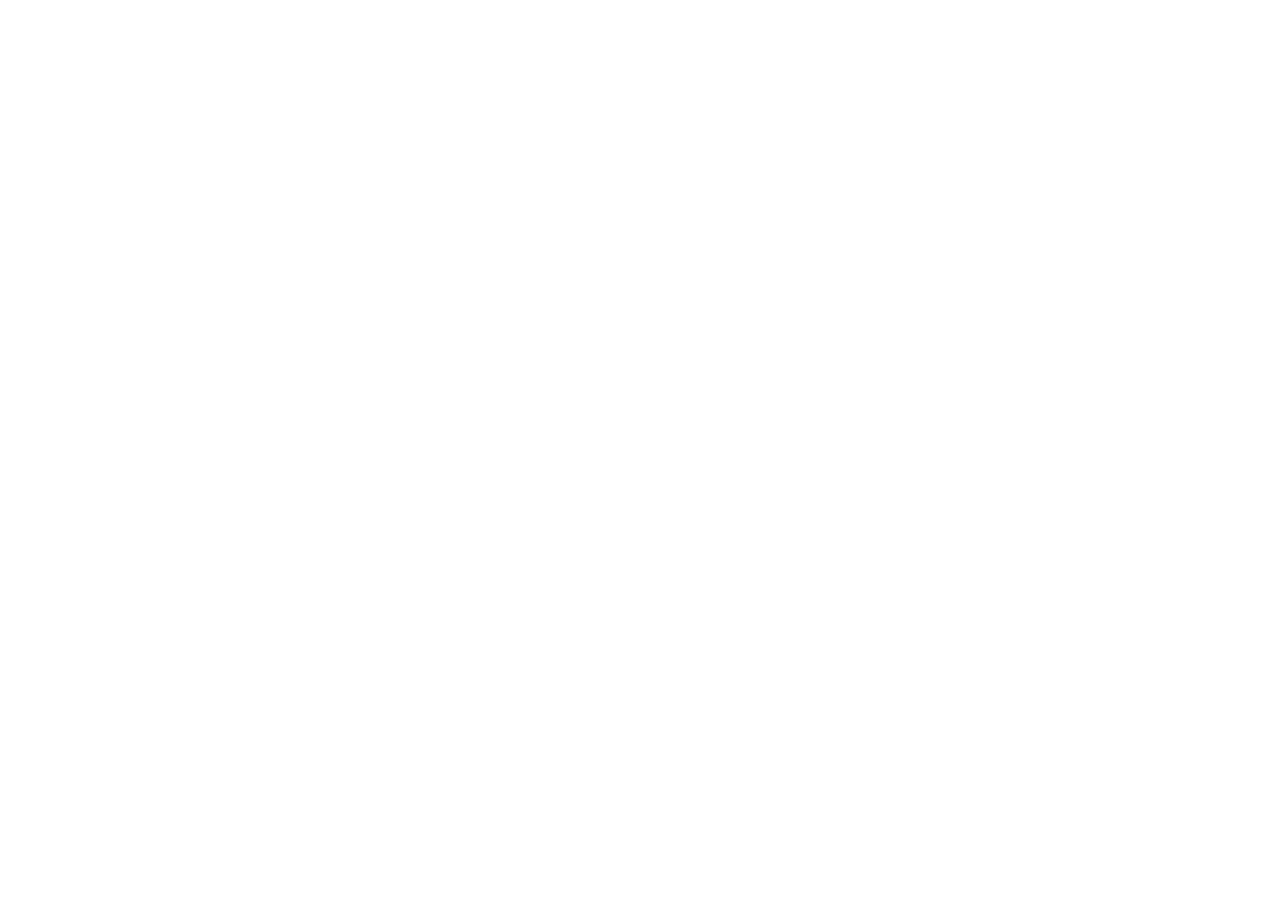
==== index.html @ 23e630f2 "Added all the links for bootstrap" ====
<!DOCTYPE html>
<html lang="en">
<head>
    <title>Tasky_App</title>
    <link rel="stylesheet" href="./index.css">
    <link href="https://cdn.jsdelivr.net/npm/bootstrap@5.3.3/dist/css/bootstrap.min.css" rel="stylesheet" integrity="sha384-QWTKZyjpPEjISv5WaRU9OFeRpok6YctnYmDr5pNlyT2bRjXh0JMhjY6hW+ALEwIH" crossorigin="anonymous">
</head>
<body>
    

    <!-- script  -->
    <script src="./index.js"></script>
    <script src="https://cdn.jsdelivr.net/npm/bootstrap@5.3.3/dist/js/bootstrap.bundle.min.js" integrity="sha384-YvpcrYf0tY3lHB60NNkmXc5s9fDVZLESaAA55NDzOxhy9GkcIdslK1eN7N6jIeHz" crossorigin="anonymous"></script>
    <script src="https://cdn.jsdelivr.net/npm/@popperjs/core@2.11.8/dist/umd/popper.min.js" integrity="sha384-I7E8VVD/ismYTF4hNIPjVp/Zjvgyol6VFvRkX/vR+Vc4jQkC+hVqc2pM8ODewa9r" crossorigin="anonymous"></script>
    <script src="https://cdn.jsdelivr.net/npm/bootstrap@5.3.3/dist/js/bootstrap.min.js" integrity="sha384-0pUGZvbkm6XF6gxjEnlmuGrJXVbNuzT9qBBavbLwCsOGabYfZo0T0to5eqruptLy" crossorigin="anonymous"></script>
</body>
</html>
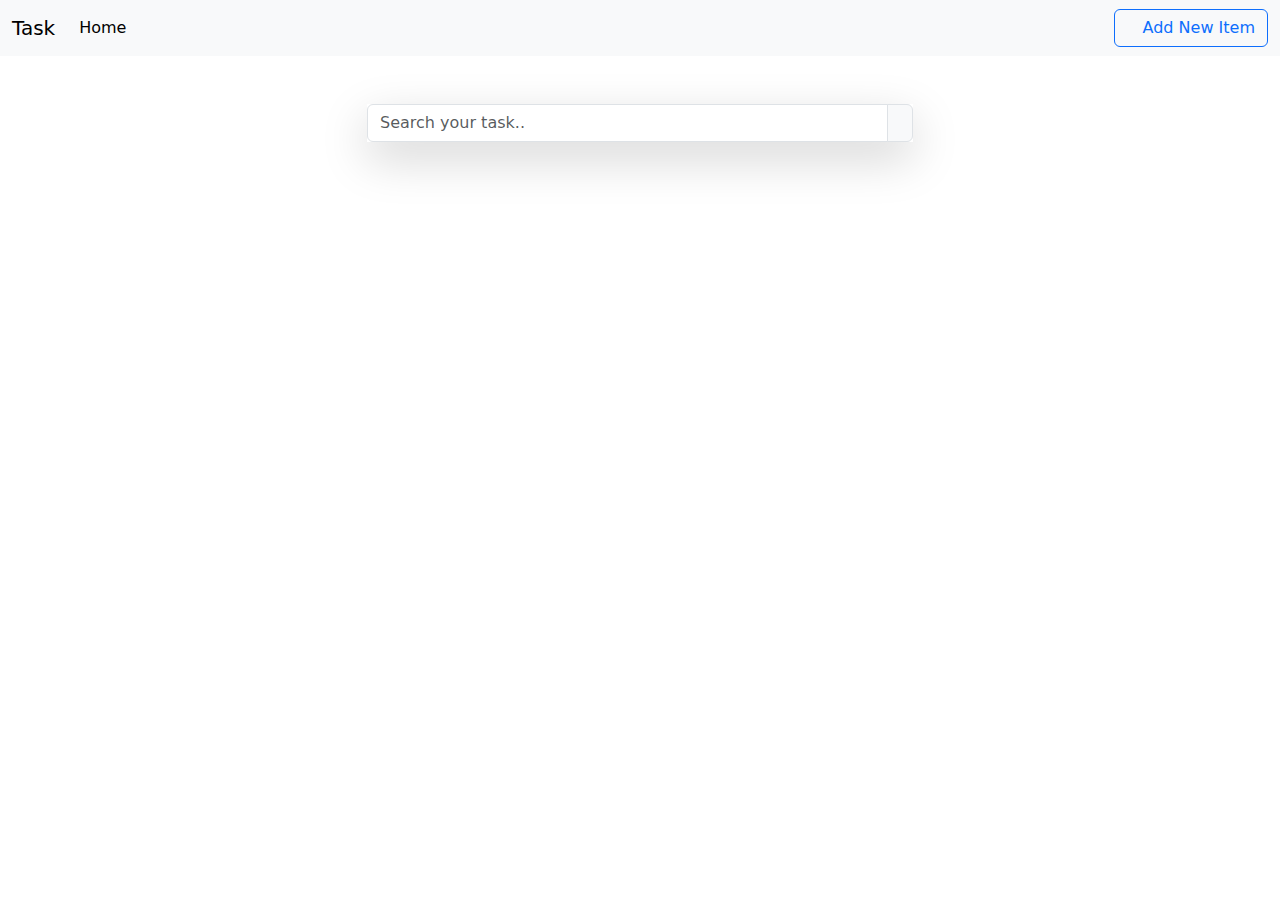
==== commit 55ad8ad8: "Added the navbar and search bar section" ====
--- a/index.html
+++ b/index.html
@@ -4,9 +4,50 @@
     <title>Tasky_App</title>
     <link rel="stylesheet" href="./index.css">
     <link href="https://cdn.jsdelivr.net/npm/bootstrap@5.3.3/dist/css/bootstrap.min.css" rel="stylesheet" integrity="sha384-QWTKZyjpPEjISv5WaRU9OFeRpok6YctnYmDr5pNlyT2bRjXh0JMhjY6hW+ALEwIH" crossorigin="anonymous">
+    <link rel="stylesheet" href="https://cdnjs.cloudflare.com/ajax/libs/font-awesome/6.5.1/css/all.min.css" integrity="sha512-DTOQO9RWCH3ppGqcWaEA1BIZOC6xxalwEsw9c2QQeAIftl+Vegovlnee1c9QX4TctnWMn13TZye+giMm8e2LwA==" crossorigin="anonymous" referrerpolicy="no-referrer" />
 </head>
 <body>
     
+    <!-- navbar -->
+    <nav class="navbar navbar-expand-lg bg-body-tertiary">
+        <div class="container-fluid">
+          <a class="navbar-brand" href="#">Task</a>
+          <button class="navbar-toggler" type="button" data-bs-toggle="collapse" data-bs-target="#navbarTogglerDemo02" aria-controls="navbarTogglerDemo02" aria-expanded="false" aria-label="Toggle navigation">
+            <span class="navbar-toggler-icon"></span>
+          </button>
+          <div class="collapse navbar-collapse" id="navbarTogglerDemo02">
+            <ul class="navbar-nav me-auto mb-2 mb-lg-0">
+              <li class="nav-item">
+                <a class="nav-link active" aria-current="page" href="#">Home</a>
+              </li>
+            </ul>
+            <button class="btn btn-outline-primary d-flex align-item-center gap-3" type="submit">
+                <i class="fa-light fa-plus mr-4"></i>Add New Item
+            </button>
+          </div>
+        </div>
+    </nav>
+
+    <!-- search bar -->
+    <div class="container">
+        <section class="mt-5">
+            <div class="row justify-content-center">
+                <div class="col-md-6">
+                    <div class="input-group flex-nowrap shadow-lg">
+                        <input type="search" class="form-control" placeholder="Search your task.." aria-label="search-task" aria-describedby="addon-wrapping" />
+                        <span class="input-group-text" id="addon-wrapping">
+                            <i class="fas fa-search"></i>
+                        </span>
+                    </div>
+                </div>
+            </div>
+        </section>
+    </div>
+
+    <!-- cards -->
+
+
+
 
     <!-- script  -->
     <script src="./index.js"></script>
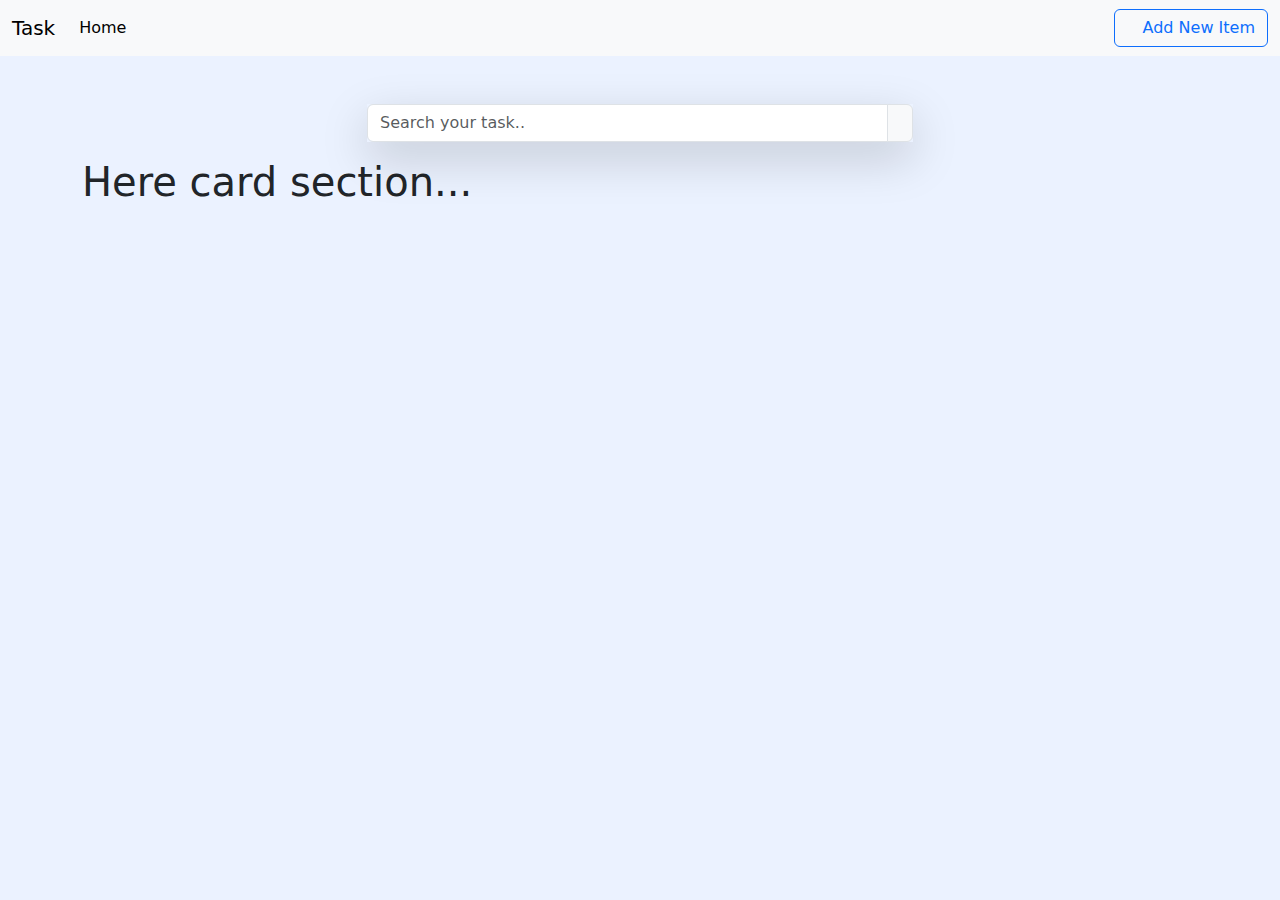
==== commit a3c80856: "Added the button for new entry, created the modal" ====
--- a/index.html
+++ b/index.html
@@ -7,6 +7,38 @@
     <link rel="stylesheet" href="https://cdnjs.cloudflare.com/ajax/libs/font-awesome/6.5.1/css/all.min.css" integrity="sha512-DTOQO9RWCH3ppGqcWaEA1BIZOC6xxalwEsw9c2QQeAIftl+Vegovlnee1c9QX4TctnWMn13TZye+giMm8e2LwA==" crossorigin="anonymous" referrerpolicy="no-referrer" />
 </head>
 <body>
+
+  <!-- button on small screen size -->
+    <div class="add__new__btn__mobile__only d-md-none">
+      <button class="btn btn-outline-primary d-flex align-item-center gap-3" type="submit" data-bs-toggle="modal" data-bs-target="#addNewModal">
+        <i class="fa-light fa-plus mr-4"></i>Add New Item
+    </button>
+    </div>
+
+      <!-- Modal -->
+    <div class="modal fade" id="addNewModal" tabindex="-1" aria-labelledby="addNewModalLabel" aria-hidden="true">
+      <div class="modal-dialog modal-dialog-centered">
+        <div class="modal-content">
+          <div class="modal-header">
+            <h1 class="modal-title fs-5" id="addNewModalLabel">Modal title</h1>
+            <button type="button" class="btn-close" data-bs-dismiss="modal" aria-label="Close"></button>
+          </div>
+          <div class="modal-body">
+            <form>
+              <div class="mb-3">
+                <label for="imageUrl" class="form-label">Image URL</label>
+                <input type="url" class="form-control" id="imageUrl" aria-describedby="imageHelp" placeholder="https://rana.com/image1.png">
+                <div id="imageHelp" class="form-text">paste the url of the image</div>
+              </div>
+            </form>
+          </div>
+          <div class="modal-footer">
+            <button type="button" class="btn btn-secondary" data-bs-dismiss="modal">Close</button>
+            <button type="button" class="btn btn-primary">Save changes</button>
+          </div>
+        </div>
+      </div>
+    </div>
     
     <!-- navbar -->
     <nav class="navbar navbar-expand-lg bg-body-tertiary">
@@ -21,15 +53,16 @@
                 <a class="nav-link active" aria-current="page" href="#">Home</a>
               </li>
             </ul>
-            <button class="btn btn-outline-primary d-flex align-item-center gap-3" type="submit">
+            <button class="btn btn-outline-primary d-flex align-item-center gap-3" type="submit" data-bs-toggle="modal" data-bs-target="#addNewModal">
                 <i class="fa-light fa-plus mr-4"></i>Add New Item
             </button>
           </div>
         </div>
     </nav>
 
-    <!-- search bar -->
+   
     <div class="container">
+        <!-- search bar -->
         <section class="mt-5">
             <div class="row justify-content-center">
                 <div class="col-md-6">
@@ -42,9 +75,16 @@
                 </div>
             </div>
         </section>
+
+        <!-- cards -->
+        <section class="mt-3">
+          <div class="row task__contents">
+            <h1>Here card section...</h1>
+          </div>
+        </section>
     </div>
 
-    <!-- cards -->
+    
 
 
 
--- a/index.css
+++ b/index.css
@@ -0,0 +1,26 @@
+*{
+    margin: 0;
+    padding: 0;
+}
+
+body{
+    background-color: #ebf2ff !important;
+    /* !important is used to give that a priority among all */
+    /* background-color: rgba(90, 176, 193, 0.5) !important; */
+}
+
+.add__new__btn__mobile__only{
+    position: fixed;
+    bottom: 0;
+    right: 0;
+    padding: 15px 12px;
+    background-color: white;
+    width: 100%;
+    z-index: 3;
+}
+
+@media (min-width:768px){
+    .add__new__btn__mobile__only{
+        display: none;
+    }
+}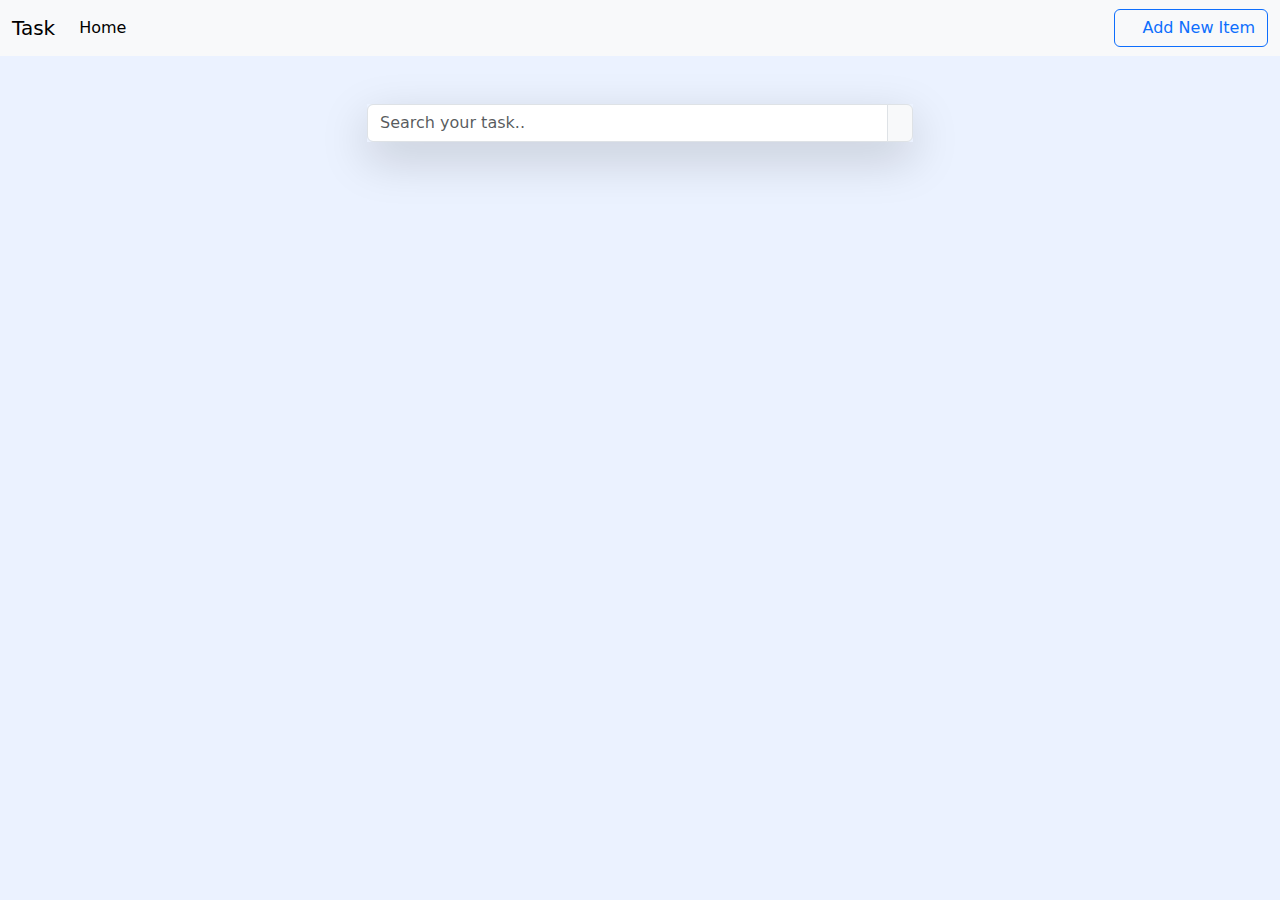
==== commit 0e05168b: "till intro to localstorage" ====
--- a/index.html
+++ b/index.html
@@ -25,10 +25,28 @@
           </div>
           <div class="modal-body">
             <form>
+              <!-- image url -->
               <div class="mb-3">
                 <label for="imageUrl" class="form-label">Image URL</label>
                 <input type="url" class="form-control" id="imageUrl" aria-describedby="imageHelp" placeholder="https://rana.com/image1.png">
                 <div id="imageHelp" class="form-text">paste the url of the image</div>
+              </div>
+              <!-- task title -->
+              <div class="mb-3">
+                <label for="taskTitle" class="form-label">Task Title</label>
+                <input type="text" class="form-control" id="taskTitle" placeholder="Task title!" required>
+              </div>
+
+              <!-- task type -->
+              <div class="mb-3">
+                <label for="tags" class="form-label">Task Title</label>
+                <input type="text" class="form-control" id="tags" placeholder="Task type!" required>
+              </div>
+
+              <!-- task description -->
+              <div class="mb-3">
+                <label for="taskDescription" class="form-label">Task Description</label>
+                <textarea type="text" class="form-control" id="taskDescription" placeholder="Task Description!" required rows="3"></textarea>
               </div>
             </form>
           </div>
@@ -39,6 +57,24 @@
         </div>
       </div>
     </div>
+
+    <!-- modal for open task modal -->
+<div class="modal fade" id="showTask" tabindex="-1" aria-labelledby="exampleModalLabel" aria-hidden="true">
+  <div class="modal-dialog modal-lg">
+    <div class="modal-content">
+      <div class="modal-header">
+        <h1 class="modal-title fs-5" id="exampleModalLabel">Task Details</h1>
+        <button type="button" class="btn-close" data-bs-dismiss="modal" aria-label="Close"></button>
+      </div>
+      <div class="modal-body task__modal__body">
+      
+      </div>
+      <div class="modal-footer">
+        <button type="button" class="btn btn-secondary" data-bs-dismiss="modal">Close</button>
+      </div>
+    </div>
+  </div>
+</div>
     
     <!-- navbar -->
     <nav class="navbar navbar-expand-lg bg-body-tertiary">
@@ -62,7 +98,7 @@
 
    
     <div class="container">
-        <!-- search bar -->
+        <!-- search -->
         <section class="mt-5">
             <div class="row justify-content-center">
                 <div class="col-md-6">
@@ -79,7 +115,6 @@
         <!-- cards -->
         <section class="mt-3">
           <div class="row task__contents">
-            <h1>Here card section...</h1>
           </div>
         </section>
     </div>
